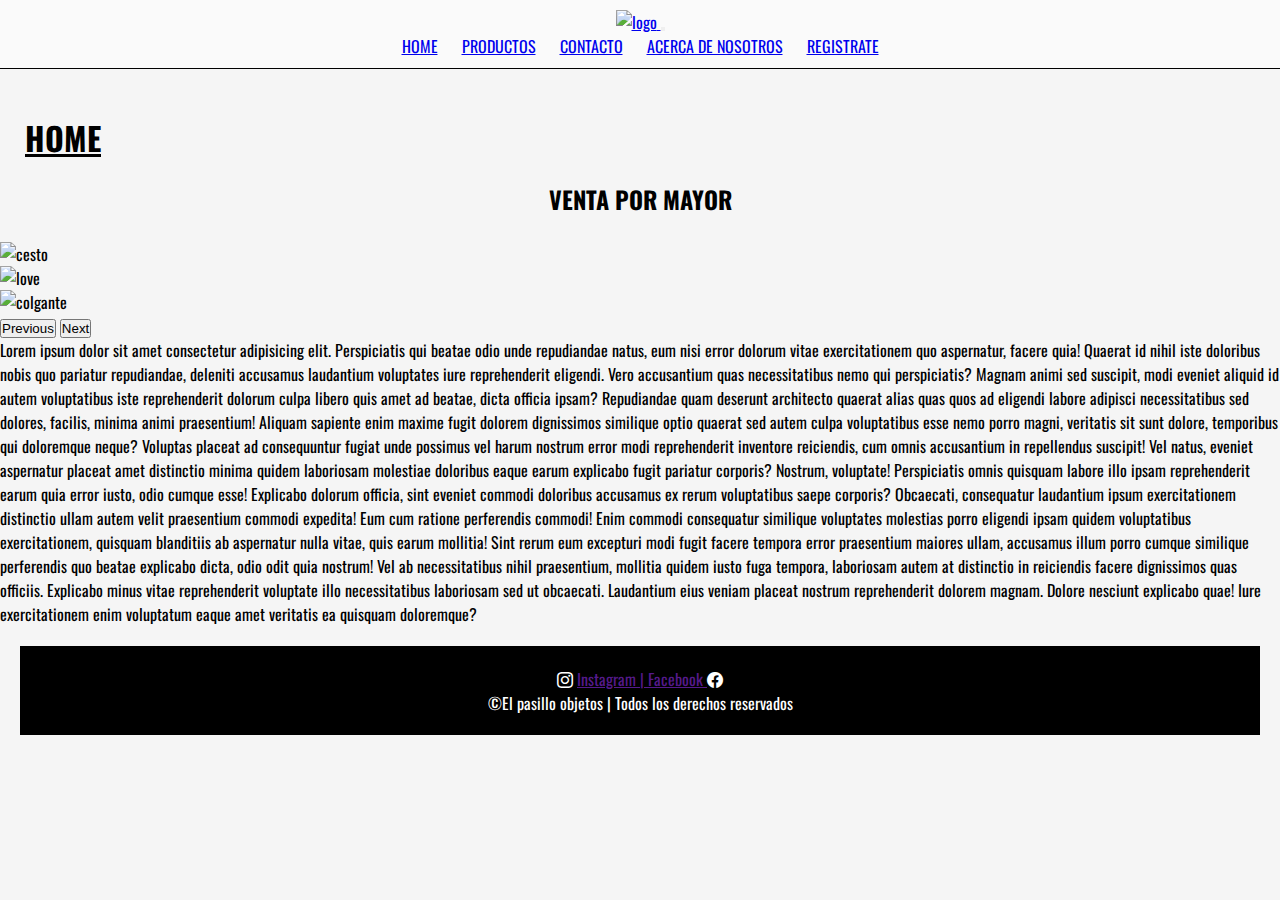
==== index.html @ c427ff7d "segundapreentrega" ====
<!DOCTYPE html>
<html lang="es">

<head>
    <meta charset="UTF-8">
    <meta name="viewport" content="width=device-width, initial-scale=1.0">
    <title>El pasillo objetos</title>
    <!-- CSS BS -->
    <link href="https://cdn.jsdelivr.net/npm/bootstrap@5.3.2/dist/css/bootstrap.min.css" rel="stylesheet"
        integrity="sha384-T3c6CoIi6uLrA9TneNEoa7RxnatzjcDSCmG1MXxSR1GAsXEV/Dwwykc2MPK8M2HN" crossorigin="anonymous">
        <link rel="stylesheet" href="https://cdn.jsdelivr.net/npm/bootstrap-icons@1.11.1/font/bootstrap-icons.css">
        <link rel="stylesheet" href="css/estilo.css">
</head>

<body class="container-fluid">

    <nav class="navbar navbar-expand-lg encabezado">
        <div class="container-fluid">
            <a class="navbar-brand" href="#">
                <img class="logo" src="./img/logo.jpg" alt="logo">
            </a>
            <button class="navbar-toggler" type="button" data-bs-toggle="collapse" data-bs-target="#navbarNav"
                aria-controls="navbarNav" aria-expanded="false" aria-label="Toggle navigation">
                <span class="navbar-toggler-icon"></span>
            </button>
            <div class="collapse navbar-collapse" id="navbarNav">
                <ul class="navbar-nav" menuNav>
                    <li class="nav-item">
                        <a class="nav-link active" aria-current="page" href="./index.html">HOME</a>
                    </li>
                    <li class="nav-item">
                        <a class="nav-link" href="./html/Productos.html">PRODUCTOS</a>
                    </li>
                    <li class="nav-item">
                        <a class="nav-link" href="./html/Contacto.html">CONTACTO</a>
                    </li>
                    <li class="nav-item">
                        <a class="nav-link" href="./html/Acercadenosotros.html">ACERCA DE NOSOTROS</a>
                    </li>
                    <li class="nav-item">
                        <a class="nav-link" href="./html/Registrate.html">REGISTRATE</a>
                    </li>
                </ul>
            </div>
        </div>
    </nav>

    <main>
        <h1>HOME</h1>

        <h2> VENTA POR MAYOR </h2>
    </main>

    <!-- CAROUSEL -->
    <div id="carouselExampleFade" class="carousel slide carousel-fade">
        <div class="carousel-inner">
            <div class="carousel-item active">
                <img src="./img/carousel1 cesto.jpg" class="d-block w-100" alt="cesto">
            </div>
            <div class="carousel-item">
                <img src="./img/carousel2 love.jpg" class="d-block w-100" alt="love">
            </div>
            <div class="carousel-item">
                <img src="./img/carousel3 colgante.jpg" class="d-block w-100" alt="colgante">
            </div>
        </div>
        <button class="carousel-control-prev" type="button" data-bs-target="#carouselExampleFade" data-bs-slide="prev">
            <span class="carousel-control-prev-icon" aria-hidden="true"></span>
            <span class="visually-hidden">Previous</span>
        </button>
        <button class="carousel-control-next" type="button" data-bs-target="#carouselExampleFade" data-bs-slide="next">
            <span class="carousel-control-next-icon" aria-hidden="true"></span>
            <span class="visually-hidden">Next</span>
        </button>
    </div>

    <p>
        Lorem ipsum dolor sit amet consectetur adipisicing elit. Perspiciatis qui beatae odio unde repudiandae natus,
        eum nisi error dolorum vitae exercitationem quo aspernatur, facere quia! Quaerat id nihil iste doloribus nobis
        quo pariatur repudiandae, deleniti accusamus laudantium voluptates iure reprehenderit eligendi. Vero accusantium
        quas necessitatibus nemo qui perspiciatis? Magnam animi sed suscipit, modi eveniet aliquid id autem voluptatibus
        iste reprehenderit dolorum culpa libero quis amet ad beatae, dicta officia ipsam? Repudiandae quam deserunt
        architecto quaerat alias quas quos ad eligendi labore adipisci necessitatibus sed dolores, facilis, minima animi
        praesentium! Aliquam sapiente enim maxime fugit dolorem dignissimos similique optio quaerat sed autem culpa
        voluptatibus esse nemo porro magni, veritatis sit sunt dolore, temporibus qui doloremque neque? Voluptas placeat
        ad consequuntur fugiat unde possimus vel harum nostrum error modi reprehenderit inventore reiciendis, cum omnis
        accusantium in repellendus suscipit! Vel natus, eveniet aspernatur placeat amet distinctio minima quidem
        laboriosam molestiae doloribus eaque earum explicabo fugit pariatur corporis? Nostrum, voluptate! Perspiciatis
        omnis quisquam labore illo ipsam reprehenderit earum quia error iusto, odio cumque esse! Explicabo dolorum
        officia, sint eveniet commodi doloribus accusamus ex rerum voluptatibus saepe corporis? Obcaecati, consequatur
        laudantium ipsum exercitationem distinctio ullam autem velit praesentium commodi expedita! Eum cum ratione
        perferendis commodi! Enim commodi consequatur similique voluptates molestias porro eligendi ipsam quidem
        voluptatibus exercitationem, quisquam blanditiis ab aspernatur nulla vitae, quis earum mollitia! Sint rerum eum
        excepturi modi fugit facere tempora error praesentium maiores ullam, accusamus illum porro cumque similique
        perferendis quo beatae explicabo dicta, odio odit quia nostrum! Vel ab necessitatibus nihil praesentium,
        mollitia quidem iusto fuga tempora, laboriosam autem at distinctio in reiciendis facere dignissimos quas
        officiis. Explicabo minus vitae reprehenderit voluptate illo necessitatibus laboriosam sed ut obcaecati.
        Laudantium eius veniam placeat nostrum reprehenderit dolorem magnam. Dolore nesciunt explicabo quae! Iure
        exercitationem enim voluptatum eaque amet veritatis ea quisquam doloremque?
    </p>

    <footer>
        <i class="bi bi-instagram"></i>  <a href=""> Instagram | Facebook </a>  <i class="bi bi-facebook"></i>
        <br>
        <p> &copy;El pasillo objetos | Todos los derechos reservados</p>
    </footer>
    <!-- JS BS -->
    <script src="https://cdn.jsdelivr.net/npm/bootstrap@5.3.2/dist/js/bootstrap.bundle.min.js"
        integrity="sha384-C6RzsynM9kWDrMNeT87bh95OGNyZPhcTNXj1NW7RuBCsyN/o0jlpcV8Qyq46cDfL"
        crossorigin="anonymous"></script>
</body>

</html>
---- css/estilo.css ----
@import url('https://fonts.googleapis.com/css2?family=Oswald:wght@200&display=swap');

* {
    margin: 0;
    padding: 0;
}

body {
    font-family: 'Oswald', sans-serif;
    background-color: whitesmoke;
}

.logo {
    width: 150px;
    position: relative;
    align-items: center;
}

.encabezado {
    background-color: #fafafa;
    border-bottom: 1px solid black;
    text-align: center;
    padding: 10px 20px;   
}
.nav-item {
color: #fafafa;
}
.menuNav a {
text-transform: uppercase;
font-size: 1.4rem;
border-left: 1px solid black;
border-right: 1px solid black;
padding: 0;
color: white;
text-decoration: none;
}
.menuNav a:hover {
background-color: black;
color:black;
}

nav ul li {
    list-style: none;
    display: inline-block;
    margin: 0 10px;
}

main {
    margin: 5px;
    padding: 20px;
}

h1 {
    text-align: left;
    text-decoration: underline;
    margin: 20px 0px;
}

h2 {
    text-align: center;
    color: black;
    font-weight: bold;
}

/* BOTONES */
.btnProductos {
    background-color: black;
    color: #fafafa;
    border: 1px solid black;
    padding: 5px;
    margin: 2px;
}
.btnProductos:hover {
    background-color: rgb(31, 28, 28);
    color: white;

}

.card {
    border: none;
}

footer {
    background-color: black;
    color: white;
    text-align: center;
    border: none;
    margin: 20px;
    padding: 20px;
    border-top: 1px solid black;
}
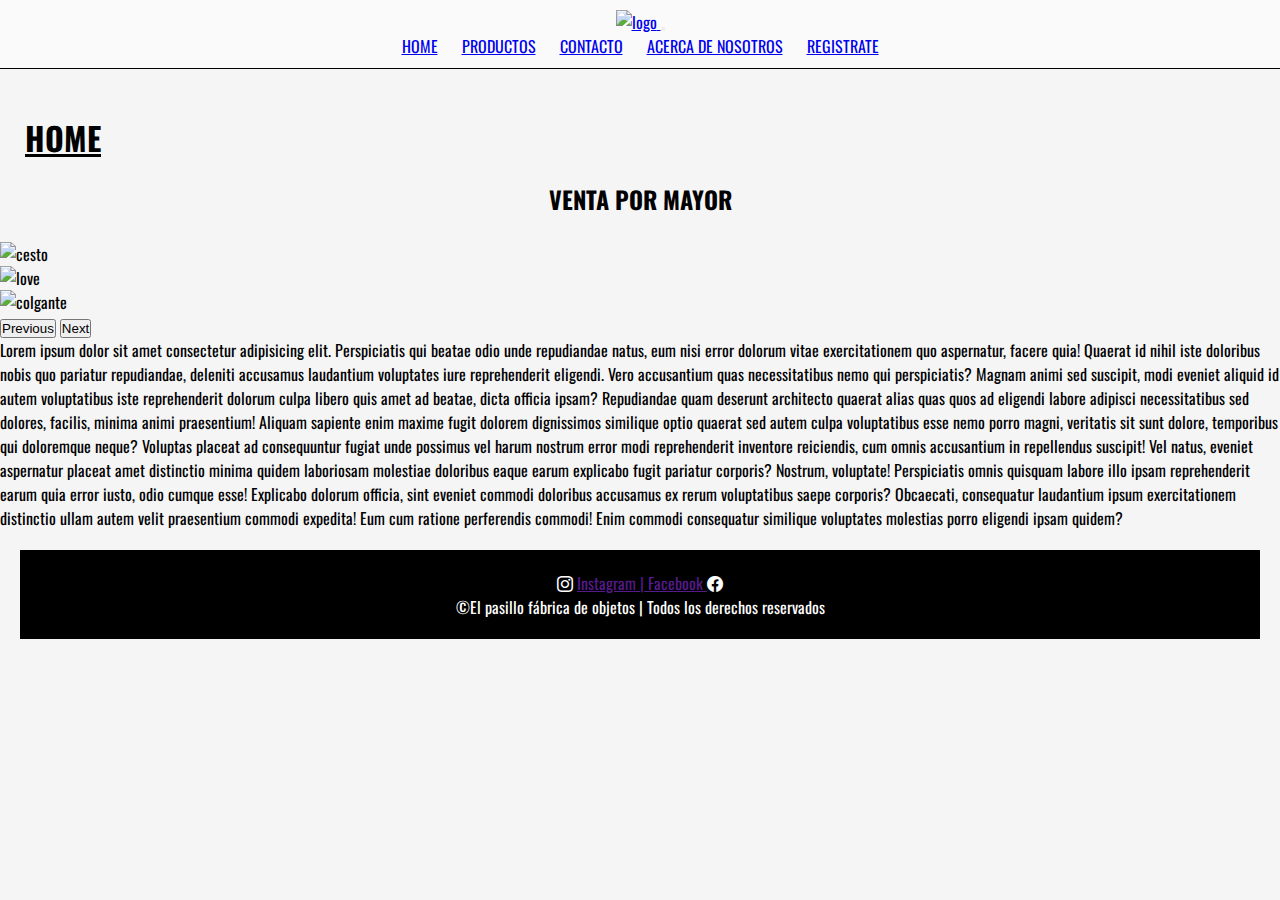
==== commit d1191b78: "tercer entrega" ====
--- a/index.html
+++ b/index.html
@@ -4,12 +4,15 @@
 <head>
     <meta charset="UTF-8">
     <meta name="viewport" content="width=device-width, initial-scale=1.0">
-    <title>El pasillo objetos</title>
+    <meta name="description"
+        content="Elpasilloobjetos. Queres abrir tu propio emprendimiento, descubre hermosos objetos de decoración, venta por mayor, los mjeores precios.">
+    <title>El pasillo | Fábrica de objetos</title>
     <!-- CSS BS -->
     <link href="https://cdn.jsdelivr.net/npm/bootstrap@5.3.2/dist/css/bootstrap.min.css" rel="stylesheet"
         integrity="sha384-T3c6CoIi6uLrA9TneNEoa7RxnatzjcDSCmG1MXxSR1GAsXEV/Dwwykc2MPK8M2HN" crossorigin="anonymous">
-        <link rel="stylesheet" href="https://cdn.jsdelivr.net/npm/bootstrap-icons@1.11.1/font/bootstrap-icons.css">
-        <link rel="stylesheet" href="css/estilo.css">
+    <link rel="stylesheet" href="https://cdn.jsdelivr.net/npm/bootstrap-icons@1.11.1/font/bootstrap-icons.css">
+    <!-- CSS -->
+    <link rel="stylesheet" href="css/estilo.css">
 </head>
 
 <body class="container-fluid">
@@ -89,20 +92,12 @@
         omnis quisquam labore illo ipsam reprehenderit earum quia error iusto, odio cumque esse! Explicabo dolorum
         officia, sint eveniet commodi doloribus accusamus ex rerum voluptatibus saepe corporis? Obcaecati, consequatur
         laudantium ipsum exercitationem distinctio ullam autem velit praesentium commodi expedita! Eum cum ratione
-        perferendis commodi! Enim commodi consequatur similique voluptates molestias porro eligendi ipsam quidem
-        voluptatibus exercitationem, quisquam blanditiis ab aspernatur nulla vitae, quis earum mollitia! Sint rerum eum
-        excepturi modi fugit facere tempora error praesentium maiores ullam, accusamus illum porro cumque similique
-        perferendis quo beatae explicabo dicta, odio odit quia nostrum! Vel ab necessitatibus nihil praesentium,
-        mollitia quidem iusto fuga tempora, laboriosam autem at distinctio in reiciendis facere dignissimos quas
-        officiis. Explicabo minus vitae reprehenderit voluptate illo necessitatibus laboriosam sed ut obcaecati.
-        Laudantium eius veniam placeat nostrum reprehenderit dolorem magnam. Dolore nesciunt explicabo quae! Iure
-        exercitationem enim voluptatum eaque amet veritatis ea quisquam doloremque?
+        perferendis commodi! Enim commodi consequatur similique voluptates molestias porro eligendi ipsam quidem?
     </p>
 
     <footer>
-        <i class="bi bi-instagram"></i>  <a href=""> Instagram | Facebook </a>  <i class="bi bi-facebook"></i>
-        <br>
-        <p> &copy;El pasillo objetos | Todos los derechos reservados</p>
+        <i class="bi bi-instagram"></i> <a href=""> Instagram | Facebook </a> <i class="bi bi-facebook"></i>
+        <p> &copy;El pasillo fábrica de objetos | Todos los derechos reservados</p>
     </footer>
     <!-- JS BS -->
     <script src="https://cdn.jsdelivr.net/npm/bootstrap@5.3.2/dist/js/bootstrap.bundle.min.js"
